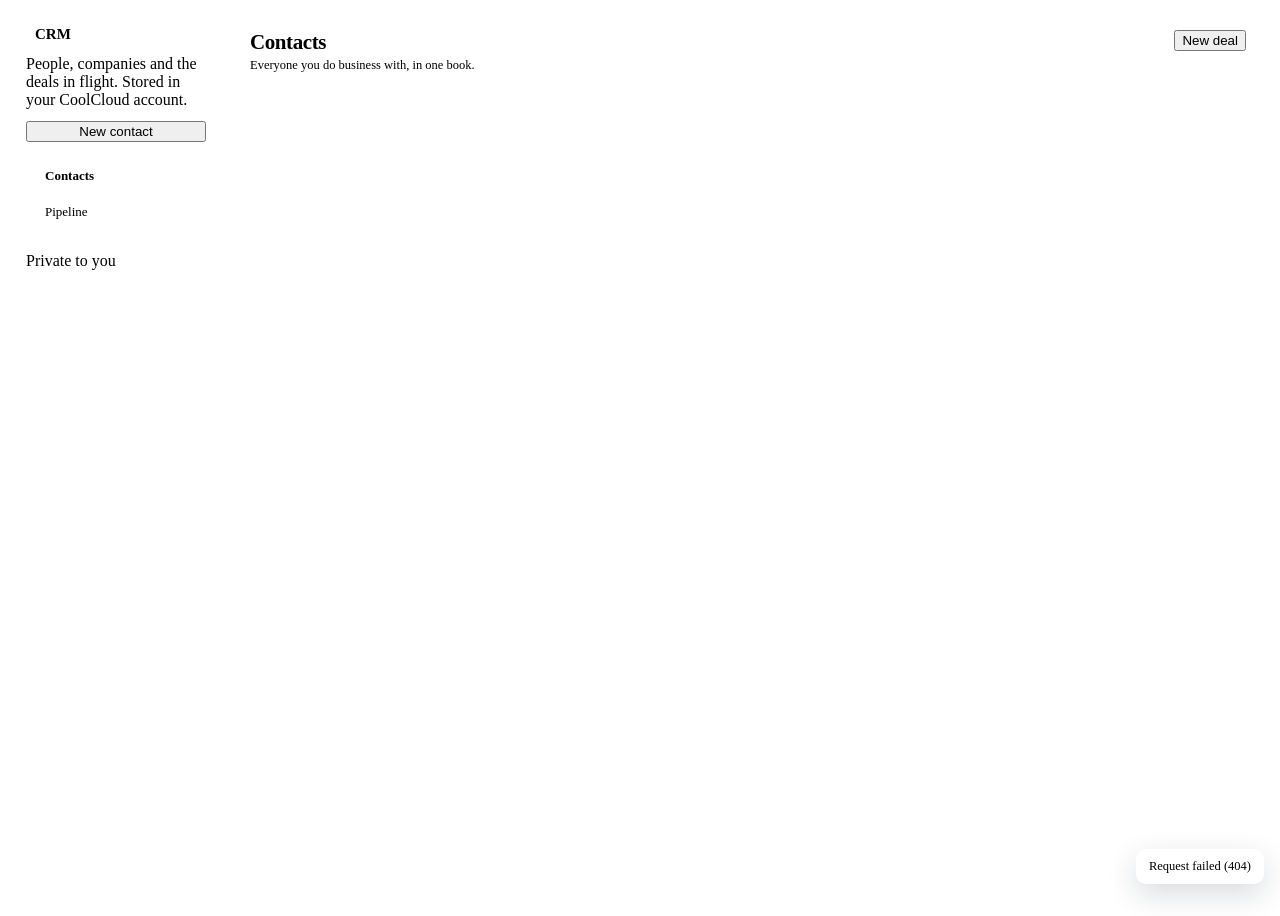
==== apps/cc-crm/web/index.html @ cfc24ede "Publish the Official CoolCloud App Registry" ====
<!doctype html>
<html lang="en" data-theme="light">
  <head>
    <meta charset="utf-8" />
    <meta name="viewport" content="width=device-width, initial-scale=1" />
    <title>CRM · CoolCloud</title>
    <link rel="stylesheet" href="/vendor/fa/css/all.min.css" />
    <link rel="stylesheet" href="/vendor/fonts/inter.css" />
    <link rel="stylesheet" href="/css/tokens.css" />
    <link rel="stylesheet" href="/css/base.css" />
    <link rel="stylesheet" href="/css/components.css" />
    <style>
      body { background: var(--bg); }
      .app { display: grid; grid-template-columns: 216px 1fr; min-height: 100vh; }
      .rail { border-right: 1px solid var(--border); background: var(--surface); padding: 18px; display: flex; flex-direction: column; gap: 12px; }
      .rail .brand { display: flex; align-items: center; gap: 9px; font-weight: 650; font-size: 15px; color: var(--text); }
      .rail .brand i { color: var(--app-crm, var(--accent)); }
      .rail .nav { display: flex; flex-direction: column; gap: 4px; margin-top: 6px; }
      .rail .nav button { display: flex; align-items: center; gap: 9px; border: 0; background: none; padding: 8px 10px; border-radius: 9px; color: var(--text-2); font: inherit; font-size: 13px; cursor: pointer; text-align: left; }
      .rail .nav button:hover { background: var(--surface-3); color: var(--text); }
      .rail .nav button[aria-current='true'] { background: var(--accent-soft); color: var(--accent); font-weight: 600; }
      .pane { padding: 22px 26px 40px; min-width: 0; }
      .head { display: flex; align-items: flex-start; justify-content: space-between; gap: 14px; flex-wrap: wrap; margin-bottom: 18px; }
      .head h1 { font-size: 21px; margin: 0; letter-spacing: -0.02em; }
      .head p { margin: 3px 0 0; color: var(--text-3); font-size: 12.5px; }
      .stats { display: grid; grid-template-columns: repeat(4, minmax(0, 1fr)); gap: 12px; margin-bottom: 20px; }
      .stat { background: var(--surface); border: 1px solid var(--border); border-radius: 13px; padding: 13px 15px; }
      .stat b { display: block; font-size: 20px; letter-spacing: -0.03em; }
      .stat span { color: var(--text-3); font-size: 11.5px; text-transform: uppercase; letter-spacing: 0.06em; }
      .toolbar { display: flex; gap: 10px; align-items: center; margin-bottom: 12px; flex-wrap: wrap; }
      .toolbar input { flex: 1; min-width: 180px; }
      .board { display: grid; grid-template-columns: repeat(5, minmax(170px, 1fr)); gap: 10px; overflow-x: auto; padding-bottom: 8px; }
      .col { background: var(--surface-2); border: 1px solid var(--border); border-radius: 13px; padding: 10px; min-height: 140px; display: flex; flex-direction: column; gap: 8px; }
      .col h3 { margin: 0 0 2px; font-size: 11.5px; text-transform: uppercase; letter-spacing: 0.06em; color: var(--text-3); display: flex; justify-content: space-between; }
      .deal { background: var(--surface); border: 1px solid var(--border); border-radius: 10px; padding: 10px; cursor: pointer; }
      .deal:hover { border-color: var(--accent-line); }
      .deal b { display: block; font-size: 12.5px; }
      .deal span { font-size: 11.5px; color: var(--text-3); }
      .deal .val { color: var(--ok); font-weight: 650; font-size: 12px; }
      .sheet { position: fixed; inset: 0; background: var(--overlay); display: grid; place-items: center; padding: 18px; z-index: 60; }
      .sheet-card { background: var(--surface); border: 1px solid var(--border); border-radius: 16px; padding: 20px; width: min(470px, 100%); box-shadow: 0 24px 70px rgba(9, 30, 52, 0.3); max-height: 90vh; overflow: auto; }
      .sheet-card h2 { margin: 0 0 3px; font-size: 16px; }
      .sheet-card .sub { color: var(--text-3); font-size: 12.5px; margin: 0 0 14px; }
      .actions { display: flex; justify-content: flex-end; gap: 8px; margin-top: 16px; }
      .toasts { position: fixed; right: 16px; bottom: 16px; display: flex; flex-direction: column; gap: 8px; z-index: 90; }
      .toast { background: var(--surface); border: 1px solid var(--border); border-left: 3px solid var(--ok); border-radius: 10px; padding: 10px 13px; font-size: 12.5px; box-shadow: 0 10px 30px rgba(9, 30, 52, 0.16); }
      .toast.bad { border-left-color: var(--danger); }
      .empty-state { text-align: center; padding: 40px 10px; color: var(--text-3); }
      .empty-state i { font-size: 26px; display: block; margin-bottom: 10px; opacity: 0.6; }
      .empty-state p { margin: 0 0 12px; font-size: 13px; }
      @media (max-width: 780px) { .app { grid-template-columns: 1fr; } .rail { border-right: 0; border-bottom: 1px solid var(--border); } .stats { grid-template-columns: repeat(2, 1fr); } .pane { padding: 18px; } }
    </style>
  </head>
  <body>
    <div class="app">
      <aside class="rail">
        <div class="brand"><i class="fa-solid fa-handshake"></i> CRM</div>
        <p class="hint" style="margin: 0">People, companies and the deals in flight. Stored in your CoolCloud account.</p>
        <button class="btn primary sm" id="new-contact"><i class="fa-solid fa-user-plus"></i> New contact</button>
        <nav class="nav" aria-label="CRM sections">
          <button data-tab="contacts" aria-current="true"><i class="fa-regular fa-address-book"></i> Contacts</button>
          <button data-tab="pipeline"><i class="fa-solid fa-filter"></i> Pipeline</button>
        </nav>
        <span class="grow"></span>
        <p class="hint" style="margin: 0"><i class="fa-solid fa-lock"></i> Private to you</p>
      </aside>
      <main class="pane">
        <div class="head">
          <div>
            <h1 id="title">Contacts</h1>
            <p id="subtitle">Everyone you do business with, in one book.</p>
          </div>
          <div class="row" style="gap: 8px">
            <button class="btn quiet sm" id="new-deal"><i class="fa-solid fa-plus"></i> New deal</button>
          </div>
        </div>
        <div class="stats" id="stats"></div>
        <div id="view"></div>
      </main>
    </div>
    <div id="modal-root"></div>
    <div class="toasts" id="toast-root"></div>

    <script type="module">
      const APP = 'cc:crm';
      const STAGES = [
        ['lead', 'Lead'],
        ['qualified', 'Qualified'],
        ['proposal', 'Proposal'],
        ['won', 'Won'],
        ['lost', 'Lost']
      ];
      const $ = (sel, root = document) => root.querySelector(sel);
      const esc = (value) =>
        String(value ?? '').replace(/[&<>"']/g, (char) => ({ '&': '&amp;', '<': '&lt;', '>': '&gt;', '"': '&quot;', "'": '&#39;' }[char]));
      const money = (value) => '$' + Number(value || 0).toLocaleString(undefined, { maximumFractionDigits: 0 });
      const uid = () => Date.now().toString(36) + Math.random().toString(36).slice(2, 7);

      try {
        document.documentElement.dataset.theme = window.parent.document.documentElement.dataset.theme || 'light';
      } catch {
        /* standalone */
      }

      let db = { contacts: [], deals: [] };
      let tab = 'contacts';
      let query = '';

      async function api(path, { method = 'GET', body } = {}) {
        const init = { method, credentials: 'same-origin', headers: {} };
        if (body !== undefined) {
          init.headers['Content-Type'] = 'application/json';
          init.body = JSON.stringify(body);
        }
        const response = await fetch(path, init);
        let data = null;
        try {
          data = await response.json();
        } catch {
          data = null;
        }
        if (!response.ok) {
          const error = new Error(data?.error || `Request failed (${response.status})`);
          error.status = response.status;
          throw error;
        }
        return data || {};
      }

      function toast(message, bad = false) {
        const node = document.createElement('div');
        node.className = `toast${bad ? ' bad' : ''}`;
        node.textContent = message;
        $('#toast-root').appendChild(node);
        setTimeout(() => node.remove(), bad ? 6000 : 3000);
      }

      function sheet({ title, sub = '', body, submit = 'Save', onSubmit }) {
        const wrap = document.createElement('div');
        wrap.className = 'sheet';
        wrap.innerHTML = `<form class="sheet-card">
          <h2>${esc(title)}</h2>
          ${sub ? `<p class="sub">${esc(sub)}</p>` : ''}
          ${body}
          <div class="actions">
            <button type="button" class="btn ghost" data-close>Cancel</button>
            <button type="submit" class="btn primary">${esc(submit)}</button>
          </div>
        </form>`;
        const close = () => wrap.remove();
        wrap.addEventListener('mousedown', (event) => {
          if (event.target === wrap) close();
        });
        wrap.querySelector('[data-close]').addEventListener('click', close);
        wrap.querySelector('form').addEventListener('submit', async (event) => {
          event.preventDefault();
          const button = wrap.querySelector('button[type="submit"]');
          button.disabled = true;
          try {
            await onSubmit(wrap);
            close();
          } catch (error) {
            toast(error.message, true);
            button.disabled = false;
          }
        });
        $('#modal-root').appendChild(wrap);
        setTimeout(() => wrap.querySelector('input, textarea, select')?.focus(), 30);
        return { wrap, close };
      }

      async function load() {
        try {
          const data = await api(`/api/apps/${APP}/storage`);
          const saved = JSON.parse(data.data?.state || '{}');
          db = { contacts: Array.isArray(saved.contacts) ? saved.contacts : [], deals: Array.isArray(saved.deals) ? saved.deals : [] };
          render();
        } catch (error) {
          if (error.status === 403) return renderConsent();
          toast(error.message, true);
        }
      }

      async function save() {
        await api(`/api/apps/${APP}/storage`, { method: 'PUT', body: { key: 'state', value: JSON.stringify(db) } });
      }

      function renderConsent() {
        $('#stats').innerHTML = '';
        $('#view').innerHTML = `<div class="card empty-state">
          <i class="fa-solid fa-shield-halved"></i>
          <p>CRM keeps its contacts and deals in your CoolCloud account. Allow storage once to start.</p>
          <button class="btn primary sm" id="grant"><i class="fa-solid fa-check"></i> Allow storage</button>
        </div>`;
        $('#grant').addEventListener('click', async () => {
          try {
            await api(`/api/apps/${APP}/grants`, { method: 'POST', body: { scopes: ['storage'] } });
            await load();
          } catch (error) {
            toast(error.message, true);
          }
        });
      }

      function render() {
        const open = db.deals.filter((deal) => deal.stage && !['won', 'lost'].includes(deal.stage));
        const pipeline = open.reduce((sum, deal) => sum + Number(deal.value || 0), 0);
        const won = db.deals.filter((deal) => deal.stage === 'won').reduce((sum, deal) => sum + Number(deal.value || 0), 0);
        $('#stats').innerHTML = `
          <div class="stat"><span>Contacts</span><b>${db.contacts.length}</b></div>
          <div class="stat"><span>Open deals</span><b>${open.length}</b></div>
          <div class="stat"><span>Open pipeline</span><b>${money(pipeline)}</b></div>
          <div class="stat"><span>Won</span><b>${money(won)}</b></div>`;

        document.querySelectorAll('.rail [data-tab]').forEach((node) => {
          node.setAttribute('aria-current', String(node.dataset.tab === tab));
        });
        $('#title').textContent = tab === 'contacts' ? 'Contacts' : 'Pipeline';
        $('#subtitle').textContent =
          tab === 'contacts' ? 'Everyone you do business with, in one book.' : 'Drag your attention across the stages, not your mouse.';

        if (tab === 'contacts') return renderContacts();
        return renderPipeline();
      }

      function renderContacts() {
        const list = db.contacts
          .filter((contact) => !query || `${contact.name} ${contact.company} ${contact.email}`.toLowerCase().includes(query))
          .sort((a, b) => String(a.name).localeCompare(String(b.name)));
        const dealsFor = (contact) => db.deals.filter((deal) => deal.contact === contact.id);
        $('#view').innerHTML = `
          <div class="toolbar">
            <input class="input" id="search" placeholder="Search contacts..." value="${esc(query)}" aria-label="Search contacts" />
          </div>
          ${
            list.length
              ? `<table class="table"><thead><tr><th>Name</th><th>Company</th><th>Email</th><th>Open deals</th><th></th></tr></thead><tbody>
                  ${list
                    .map((contact) => {
                      const deals = dealsFor(contact);
                      return `<tr>
                        <td><button class="strong small" style="border:0;background:none;padding:0;cursor:pointer;font:inherit;color:var(--accent)" data-edit-contact="${esc(contact.id)}">${esc(contact.name || 'Unnamed')}</button><div class="tiny dim">${esc(contact.phone || '')}</div></td>
                        <td class="small">${esc(contact.company || '—')}</td>
                        <td class="small">${contact.email ? `<a href="mailto:${esc(contact.email)}">${esc(contact.email)}</a>` : '—'}</td>
                        <td>${deals.length ? `<span class="badge">${deals.length}</span>` : '<span class="tiny dim">—</span>'}</td>
                        <td class="actions"><button class="btn ghost icon sm" data-edit-contact="${esc(contact.id)}" aria-label="Edit"><i class="fa-solid fa-pen"></i></button><button class="btn ghost icon sm" data-del-contact="${esc(contact.id)}" aria-label="Delete"><i class="fa-solid fa-trash-can"></i></button></td>
                      </tr>`;
                    })
                    .join('')}
                </tbody></table>`
              : `<div class="card empty-state"><i class="fa-regular fa-address-book"></i><p>${query ? 'No contact matches that search.' : 'Your book is empty. Add the first person you work with.'}</p><button class="btn primary sm" data-new-contact>Add a contact</button></div>`
          }`;
        $('#search')?.addEventListener('input', (event) => {
          query = event.target.value.trim().toLowerCase();
          renderContacts();
        });
        $('#view').querySelectorAll('[data-edit-contact]').forEach((node) =>
          node.addEventListener('click', () => contactForm(node.dataset.editContact))
        );
        $('#view').querySelectorAll('[data-del-contact]').forEach((node) =>
          node.addEventListener('click', async () => {
            const contact = db.contacts.find((item) => item.id === node.dataset.delContact);
            if (!contact || !confirm(`Delete ${contact.name}?`)) return;
            db.contacts = db.contacts.filter((item) => item.id !== contact.id);
            db.deals = db.deals.filter((deal) => deal.contact !== contact.id);
            await save();
            render();
            toast('Contact deleted');
          })
        );
        $('#view').querySelector('[data-new-contact]')?.addEventListener('click', () => contactForm());
      }

      function contactForm(id) {
        const contact = db.contacts.find((item) => item.id === id) || {};
        sheet({
          title: id ? 'Edit contact' : 'New contact',
          body: `<div class="stack-3">
            <div class="field"><label class="label">Name</label><input class="input" name="name" required value="${esc(contact.name || '')}" /></div>
            <div class="field"><label class="label">Company</label><input class="input" name="company" value="${esc(contact.company || '')}" /></div>
            <div class="field-row"><div class="field"><label class="label">Email</label><input class="input" type="email" name="email" value="${esc(contact.email || '')}" /></div>
            <div class="field"><label class="label">Phone</label><input class="input" name="phone" value="${esc(contact.phone || '')}" /></div></div>
            <div class="field"><label class="label">Notes</label><textarea class="input" name="notes" rows="3">${esc(contact.notes || '')}</textarea></div>
          </div>`,
          onSubmit: async (wrap) => {
            const form = wrap.querySelector('form');
            const data = Object.fromEntries(new FormData(form).entries());
            if (!String(data.name).trim()) throw new Error('A name is required');
            if (id) Object.assign(contact, data);
            else db.contacts.push({ id: uid(), ...data });
            await save();
            render();
            toast(id ? 'Contact updated' : 'Contact added');
          }
        });
      }

      function renderPipeline() {
        $('#view').innerHTML = `<div class="board">${STAGES.map(([key, label]) => {
          const deals = db.deals.filter((deal) => (deal.stage || 'lead') === key);
          return `<section class="col"><h3><span>${label}</span><span>${deals.length}</span></h3>
            ${deals
              .map(
                (deal) => `<article class="deal" data-edit-deal="${esc(deal.id)}">
                  <b>${esc(deal.title || 'Untitled deal')}</b>
                  <span>${esc(db.contacts.find((contact) => contact.id === deal.contact)?.name || 'No contact')}</span>
                  <div class="val">${money(deal.value)}</div>
                </article>`
              )
              .join('')}
            ${deals.length ? '' : '<p class="tiny dim" style="margin:4px">Nothing here.</p>'}
          </section>`;
        }).join('')}</div>
        ${db.deals.length ? '' : `<div class="card empty-state" style="margin-top:16px"><i class="fa-solid fa-filter"></i><p>No deals yet. Add one and move it through the stages.</p><button class="btn primary sm" data-new-deal>Add a deal</button></div>`}`;
        $('#view').querySelectorAll('[data-edit-deal]').forEach((node) =>
          node.addEventListener('click', () => dealForm(node.dataset.editDeal))
        );
        $('#view').querySelector('[data-new-deal]')?.addEventListener('click', () => dealForm());
      }

      function dealForm(id) {
        const deal = db.deals.find((item) => item.id === id) || {};
        sheet({
          title: id ? 'Edit deal' : 'New deal',
          body: `<div class="stack-3">
            <div class="field"><label class="label">Deal</label><input class="input" name="title" required value="${esc(deal.title || '')}" /></div>
            <div class="field-row"><div class="field"><label class="label">Value</label><input class="input" type="number" min="0" step="1" name="value" value="${esc(deal.value ?? '')}" /></div>
            <div class="field"><label class="label">Stage</label><select class="select" name="stage">${STAGES.map(
              ([key, label]) => `<option value="${key}" ${((deal.stage || 'lead') === key) ? 'selected' : ''}>${label}</option>`
            ).join('')}</select></div></div>
            <div class="field"><label class="label">Contact</label><select class="select" name="contact"><option value="">No contact</option>${db.contacts
              .map((contact) => `<option value="${esc(contact.id)}" ${deal.contact === contact.id ? 'selected' : ''}>${esc(contact.name)}</option>`)
              .join('')}</select></div>
            <div class="field"><label class="label">Notes</label><textarea class="input" name="notes" rows="2">${esc(deal.notes || '')}</textarea></div>
          </div>
          ${id ? '<div class="actions" style="justify-content:flex-start;margin-top:10px"><button type="button" class="btn danger sm" data-delete>Delete deal</button></div>' : ''}`,
          onSubmit: async (wrap) => {
            const data = Object.fromEntries(new FormData(wrap.querySelector('form')).entries());
            data.value = Number(data.value) || 0;
            if (!String(data.title).trim()) throw new Error('A deal needs a title');
            if (id) Object.assign(deal, data);
            else db.deals.push({ id: uid(), ...data });
            await save();
            render();
            toast(id ? 'Deal updated' : 'Deal added');
          }
        });
        if (id) {
          document.querySelector('.sheet [data-delete]')?.addEventListener('click', async () => {
            if (!confirm('Delete this deal?')) return;
            db.deals = db.deals.filter((item) => item.id !== id);
            await save();
            document.querySelector('.sheet')?.remove();
            render();
            toast('Deal deleted');
          });
        }
      }

      document.querySelectorAll('.rail [data-tab]').forEach((node) => {
        node.addEventListener('click', () => {
          tab = node.dataset.tab;
          query = '';
          render();
        });
      });
      $('#new-contact').addEventListener('click', () => contactForm());
      $('#new-deal').addEventListener('click', () => dealForm());
      load();
    </script>
  </body>
</html>
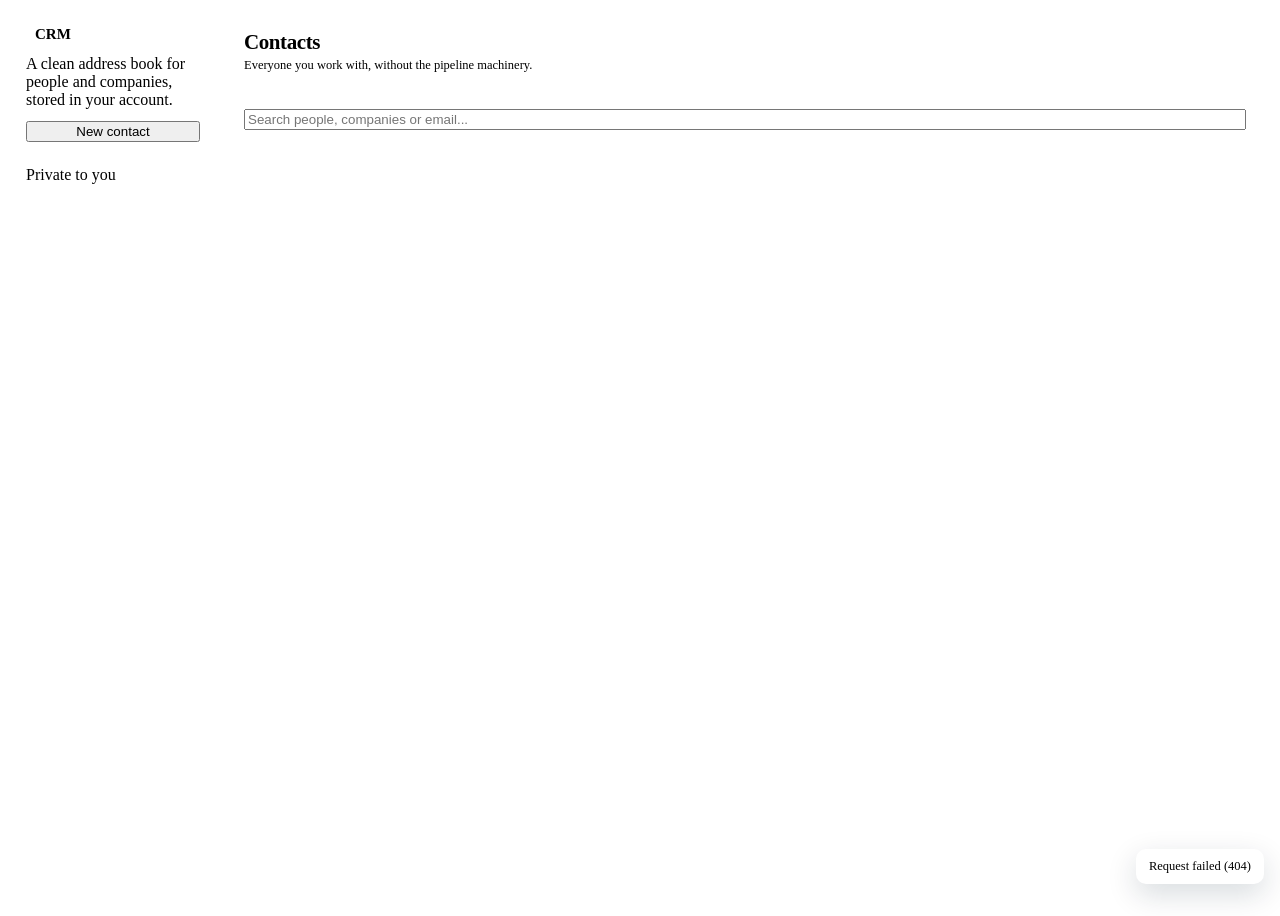
==== commit a894838e: "Focus the Community CRM and Finance apps Community keeps a contacts book and an invoice list; the fu" ====
--- a/apps/cc-crm/web/index.html
+++ b/apps/cc-crm/web/index.html
@@ -3,7 +3,7 @@
   <head>
     <meta charset="utf-8" />
     <meta name="viewport" content="width=device-width, initial-scale=1" />
-    <title>CRM · CoolCloud</title>
+    <title>CRM · CoolCloud Community</title>
     <link rel="stylesheet" href="/vendor/fa/css/all.min.css" />
     <link rel="stylesheet" href="/vendor/fonts/inter.css" />
     <link rel="stylesheet" href="/css/tokens.css" />
@@ -11,32 +11,18 @@
     <link rel="stylesheet" href="/css/components.css" />
     <style>
       body { background: var(--bg); }
-      .app { display: grid; grid-template-columns: 216px 1fr; min-height: 100vh; }
+      .app { display: grid; grid-template-columns: 210px 1fr; min-height: 100vh; }
       .rail { border-right: 1px solid var(--border); background: var(--surface); padding: 18px; display: flex; flex-direction: column; gap: 12px; }
-      .rail .brand { display: flex; align-items: center; gap: 9px; font-weight: 650; font-size: 15px; color: var(--text); }
+      .rail .brand { display: flex; align-items: center; gap: 9px; font-weight: 650; font-size: 15px; }
       .rail .brand i { color: var(--app-crm, var(--accent)); }
-      .rail .nav { display: flex; flex-direction: column; gap: 4px; margin-top: 6px; }
-      .rail .nav button { display: flex; align-items: center; gap: 9px; border: 0; background: none; padding: 8px 10px; border-radius: 9px; color: var(--text-2); font: inherit; font-size: 13px; cursor: pointer; text-align: left; }
-      .rail .nav button:hover { background: var(--surface-3); color: var(--text); }
-      .rail .nav button[aria-current='true'] { background: var(--accent-soft); color: var(--accent); font-weight: 600; }
       .pane { padding: 22px 26px 40px; min-width: 0; }
       .head { display: flex; align-items: flex-start; justify-content: space-between; gap: 14px; flex-wrap: wrap; margin-bottom: 18px; }
       .head h1 { font-size: 21px; margin: 0; letter-spacing: -0.02em; }
       .head p { margin: 3px 0 0; color: var(--text-3); font-size: 12.5px; }
-      .stats { display: grid; grid-template-columns: repeat(4, minmax(0, 1fr)); gap: 12px; margin-bottom: 20px; }
-      .stat { background: var(--surface); border: 1px solid var(--border); border-radius: 13px; padding: 13px 15px; }
-      .stat b { display: block; font-size: 20px; letter-spacing: -0.03em; }
-      .stat span { color: var(--text-3); font-size: 11.5px; text-transform: uppercase; letter-spacing: 0.06em; }
-      .toolbar { display: flex; gap: 10px; align-items: center; margin-bottom: 12px; flex-wrap: wrap; }
-      .toolbar input { flex: 1; min-width: 180px; }
-      .board { display: grid; grid-template-columns: repeat(5, minmax(170px, 1fr)); gap: 10px; overflow-x: auto; padding-bottom: 8px; }
-      .col { background: var(--surface-2); border: 1px solid var(--border); border-radius: 13px; padding: 10px; min-height: 140px; display: flex; flex-direction: column; gap: 8px; }
-      .col h3 { margin: 0 0 2px; font-size: 11.5px; text-transform: uppercase; letter-spacing: 0.06em; color: var(--text-3); display: flex; justify-content: space-between; }
-      .deal { background: var(--surface); border: 1px solid var(--border); border-radius: 10px; padding: 10px; cursor: pointer; }
-      .deal:hover { border-color: var(--accent-line); }
-      .deal b { display: block; font-size: 12.5px; }
-      .deal span { font-size: 11.5px; color: var(--text-3); }
-      .deal .val { color: var(--ok); font-weight: 650; font-size: 12px; }
+      .stats { display: flex; gap: 18px; flex-wrap: wrap; margin-bottom: 18px; color: var(--text-3); font-size: 12px; }
+      .stats b { display: block; font-size: 19px; color: var(--text); letter-spacing: -0.02em; }
+      .toolbar { display: flex; gap: 10px; margin-bottom: 12px; }
+      .toolbar input { flex: 1; }
       .sheet { position: fixed; inset: 0; background: var(--overlay); display: grid; place-items: center; padding: 18px; z-index: 60; }
       .sheet-card { background: var(--surface); border: 1px solid var(--border); border-radius: 16px; padding: 20px; width: min(470px, 100%); box-shadow: 0 24px 70px rgba(9, 30, 52, 0.3); max-height: 90vh; overflow: auto; }
       .sheet-card h2 { margin: 0 0 3px; font-size: 16px; }
@@ -48,33 +34,29 @@
       .empty-state { text-align: center; padding: 40px 10px; color: var(--text-3); }
       .empty-state i { font-size: 26px; display: block; margin-bottom: 10px; opacity: 0.6; }
       .empty-state p { margin: 0 0 12px; font-size: 13px; }
-      @media (max-width: 780px) { .app { grid-template-columns: 1fr; } .rail { border-right: 0; border-bottom: 1px solid var(--border); } .stats { grid-template-columns: repeat(2, 1fr); } .pane { padding: 18px; } }
+      @media (max-width: 780px) { .app { grid-template-columns: 1fr; } .rail { border-right: 0; border-bottom: 1px solid var(--border); } .pane { padding: 18px; } }
     </style>
   </head>
   <body>
     <div class="app">
       <aside class="rail">
         <div class="brand"><i class="fa-solid fa-handshake"></i> CRM</div>
-        <p class="hint" style="margin: 0">People, companies and the deals in flight. Stored in your CoolCloud account.</p>
+        <p class="hint" style="margin: 0">A clean address book for people and companies, stored in your account.</p>
         <button class="btn primary sm" id="new-contact"><i class="fa-solid fa-user-plus"></i> New contact</button>
-        <nav class="nav" aria-label="CRM sections">
-          <button data-tab="contacts" aria-current="true"><i class="fa-regular fa-address-book"></i> Contacts</button>
-          <button data-tab="pipeline"><i class="fa-solid fa-filter"></i> Pipeline</button>
-        </nav>
         <span class="grow"></span>
         <p class="hint" style="margin: 0"><i class="fa-solid fa-lock"></i> Private to you</p>
       </aside>
       <main class="pane">
         <div class="head">
           <div>
-            <h1 id="title">Contacts</h1>
-            <p id="subtitle">Everyone you do business with, in one book.</p>
-          </div>
-          <div class="row" style="gap: 8px">
-            <button class="btn quiet sm" id="new-deal"><i class="fa-solid fa-plus"></i> New deal</button>
+            <h1>Contacts</h1>
+            <p>Everyone you work with, without the pipeline machinery.</p>
           </div>
         </div>
         <div class="stats" id="stats"></div>
+        <div class="toolbar">
+          <input class="input" id="search" placeholder="Search people, companies or email..." aria-label="Search contacts" />
+        </div>
         <div id="view"></div>
       </main>
     </div>
@@ -83,17 +65,9 @@
 
     <script type="module">
       const APP = 'cc:crm';
-      const STAGES = [
-        ['lead', 'Lead'],
-        ['qualified', 'Qualified'],
-        ['proposal', 'Proposal'],
-        ['won', 'Won'],
-        ['lost', 'Lost']
-      ];
       const $ = (sel, root = document) => root.querySelector(sel);
       const esc = (value) =>
         String(value ?? '').replace(/[&<>"']/g, (char) => ({ '&': '&amp;', '<': '&lt;', '>': '&gt;', '"': '&quot;', "'": '&#39;' }[char]));
-      const money = (value) => '$' + Number(value || 0).toLocaleString(undefined, { maximumFractionDigits: 0 });
       const uid = () => Date.now().toString(36) + Math.random().toString(36).slice(2, 7);
 
       try {
@@ -102,8 +76,7 @@
         /* standalone */
       }
 
-      let db = { contacts: [], deals: [] };
-      let tab = 'contacts';
+      let contacts = [];
       let query = '';
 
       async function api(path, { method = 'GET', body } = {}) {
@@ -135,13 +108,12 @@
         setTimeout(() => node.remove(), bad ? 6000 : 3000);
       }
 
-      function sheet({ title, sub = '', body, submit = 'Save', onSubmit }) {
+      function sheet({ title, body, submit = 'Save', onSubmit }) {
         const wrap = document.createElement('div');
         wrap.className = 'sheet';
         wrap.innerHTML = `<form class="sheet-card">
           <h2>${esc(title)}</h2>
-          ${sub ? `<p class="sub">${esc(sub)}</p>` : ''}
-          ${body}
+          <div style="margin-top:12px">${body}</div>
           <div class="actions">
             <button type="button" class="btn ghost" data-close>Cancel</button>
             <button type="submit" class="btn primary">${esc(submit)}</button>
@@ -165,15 +137,14 @@
           }
         });
         $('#modal-root').appendChild(wrap);
-        setTimeout(() => wrap.querySelector('input, textarea, select')?.focus(), 30);
-        return { wrap, close };
+        setTimeout(() => wrap.querySelector('input, textarea')?.focus(), 30);
       }
 
       async function load() {
         try {
           const data = await api(`/api/apps/${APP}/storage`);
           const saved = JSON.parse(data.data?.state || '{}');
-          db = { contacts: Array.isArray(saved.contacts) ? saved.contacts : [], deals: Array.isArray(saved.deals) ? saved.deals : [] };
+          contacts = Array.isArray(saved.contacts) ? saved.contacts : [];
           render();
         } catch (error) {
           if (error.status === 403) return renderConsent();
@@ -182,14 +153,14 @@
       }
 
       async function save() {
-        await api(`/api/apps/${APP}/storage`, { method: 'PUT', body: { key: 'state', value: JSON.stringify(db) } });
+        await api(`/api/apps/${APP}/storage`, { method: 'PUT', body: { key: 'state', value: JSON.stringify({ contacts }) } });
       }
 
       function renderConsent() {
         $('#stats').innerHTML = '';
         $('#view').innerHTML = `<div class="card empty-state">
           <i class="fa-solid fa-shield-halved"></i>
-          <p>CRM keeps its contacts and deals in your CoolCloud account. Allow storage once to start.</p>
+          <p>CRM keeps its contacts in your CoolCloud account. Allow storage once to start.</p>
           <button class="btn primary sm" id="grant"><i class="fa-solid fa-check"></i> Allow storage</button>
         </div>`;
         $('#grant').addEventListener('click', async () => {
@@ -203,76 +174,43 @@
       }
 
       function render() {
-        const open = db.deals.filter((deal) => deal.stage && !['won', 'lost'].includes(deal.stage));
-        const pipeline = open.reduce((sum, deal) => sum + Number(deal.value || 0), 0);
-        const won = db.deals.filter((deal) => deal.stage === 'won').reduce((sum, deal) => sum + Number(deal.value || 0), 0);
-        $('#stats').innerHTML = `
-          <div class="stat"><span>Contacts</span><b>${db.contacts.length}</b></div>
-          <div class="stat"><span>Open deals</span><b>${open.length}</b></div>
-          <div class="stat"><span>Open pipeline</span><b>${money(pipeline)}</b></div>
-          <div class="stat"><span>Won</span><b>${money(won)}</b></div>`;
-
-        document.querySelectorAll('.rail [data-tab]').forEach((node) => {
-          node.setAttribute('aria-current', String(node.dataset.tab === tab));
-        });
-        $('#title').textContent = tab === 'contacts' ? 'Contacts' : 'Pipeline';
-        $('#subtitle').textContent =
-          tab === 'contacts' ? 'Everyone you do business with, in one book.' : 'Drag your attention across the stages, not your mouse.';
-
-        if (tab === 'contacts') return renderContacts();
-        return renderPipeline();
-      }
-
-      function renderContacts() {
-        const list = db.contacts
+        const companies = new Set(contacts.map((contact) => String(contact.company || '').trim()).filter(Boolean)).size;
+        $('#stats').innerHTML = `<div><span>Contacts</span><b>${contacts.length}</b></div><div><span>Companies</span><b>${companies}</b></div>`;
+        const list = contacts
           .filter((contact) => !query || `${contact.name} ${contact.company} ${contact.email}`.toLowerCase().includes(query))
           .sort((a, b) => String(a.name).localeCompare(String(b.name)));
-        const dealsFor = (contact) => db.deals.filter((deal) => deal.contact === contact.id);
-        $('#view').innerHTML = `
-          <div class="toolbar">
-            <input class="input" id="search" placeholder="Search contacts..." value="${esc(query)}" aria-label="Search contacts" />
-          </div>
-          ${
-            list.length
-              ? `<table class="table"><thead><tr><th>Name</th><th>Company</th><th>Email</th><th>Open deals</th><th></th></tr></thead><tbody>
-                  ${list
-                    .map((contact) => {
-                      const deals = dealsFor(contact);
-                      return `<tr>
-                        <td><button class="strong small" style="border:0;background:none;padding:0;cursor:pointer;font:inherit;color:var(--accent)" data-edit-contact="${esc(contact.id)}">${esc(contact.name || 'Unnamed')}</button><div class="tiny dim">${esc(contact.phone || '')}</div></td>
-                        <td class="small">${esc(contact.company || '—')}</td>
-                        <td class="small">${contact.email ? `<a href="mailto:${esc(contact.email)}">${esc(contact.email)}</a>` : '—'}</td>
-                        <td>${deals.length ? `<span class="badge">${deals.length}</span>` : '<span class="tiny dim">—</span>'}</td>
-                        <td class="actions"><button class="btn ghost icon sm" data-edit-contact="${esc(contact.id)}" aria-label="Edit"><i class="fa-solid fa-pen"></i></button><button class="btn ghost icon sm" data-del-contact="${esc(contact.id)}" aria-label="Delete"><i class="fa-solid fa-trash-can"></i></button></td>
-                      </tr>`;
-                    })
-                    .join('')}
-                </tbody></table>`
-              : `<div class="card empty-state"><i class="fa-regular fa-address-book"></i><p>${query ? 'No contact matches that search.' : 'Your book is empty. Add the first person you work with.'}</p><button class="btn primary sm" data-new-contact>Add a contact</button></div>`
-          }`;
-        $('#search')?.addEventListener('input', (event) => {
-          query = event.target.value.trim().toLowerCase();
-          renderContacts();
-        });
-        $('#view').querySelectorAll('[data-edit-contact]').forEach((node) =>
-          node.addEventListener('click', () => contactForm(node.dataset.editContact))
-        );
-        $('#view').querySelectorAll('[data-del-contact]').forEach((node) =>
+        $('#view').innerHTML = list.length
+          ? `<table class="table"><thead><tr><th>Name</th><th>Company</th><th>Email</th><th>Phone</th><th></th></tr></thead><tbody>
+              ${list
+                .map(
+                  (contact) => `<tr>
+                    <td><button class="strong small" style="border:0;background:none;padding:0;cursor:pointer;font:inherit;color:var(--accent)" data-edit="${esc(contact.id)}">${esc(contact.name || 'Unnamed')}</button></td>
+                    <td class="small">${esc(contact.company || '—')}</td>
+                    <td class="small">${contact.email ? `<a href="mailto:${esc(contact.email)}">${esc(contact.email)}</a>` : '—'}</td>
+                    <td class="small">${esc(contact.phone || '—')}</td>
+                    <td class="actions"><button class="btn ghost icon sm" data-edit="${esc(contact.id)}" aria-label="Edit"><i class="fa-solid fa-pen"></i></button><button class="btn ghost icon sm" data-del="${esc(contact.id)}" aria-label="Delete"><i class="fa-solid fa-trash-can"></i></button></td>
+                  </tr>`
+                )
+                .join('')}
+            </tbody></table>`
+          : `<div class="card empty-state"><i class="fa-regular fa-address-book"></i><p>${query ? 'No contact matches that search.' : 'Your book is empty. Add the first person you work with.'}</p><button class="btn primary sm" data-new>Add a contact</button></div>`;
+
+        $('#view').querySelectorAll('[data-edit]').forEach((node) => node.addEventListener('click', () => contactForm(node.dataset.edit)));
+        $('#view').querySelectorAll('[data-del]').forEach((node) =>
           node.addEventListener('click', async () => {
-            const contact = db.contacts.find((item) => item.id === node.dataset.delContact);
+            const contact = contacts.find((item) => item.id === node.dataset.del);
             if (!contact || !confirm(`Delete ${contact.name}?`)) return;
-            db.contacts = db.contacts.filter((item) => item.id !== contact.id);
-            db.deals = db.deals.filter((deal) => deal.contact !== contact.id);
+            contacts = contacts.filter((item) => item.id !== contact.id);
             await save();
             render();
             toast('Contact deleted');
           })
         );
-        $('#view').querySelector('[data-new-contact]')?.addEventListener('click', () => contactForm());
+        $('#view').querySelector('[data-new]')?.addEventListener('click', () => contactForm());
       }
 
       function contactForm(id) {
-        const contact = db.contacts.find((item) => item.id === id) || {};
+        const contact = contacts.find((item) => item.id === id) || {};
         sheet({
           title: id ? 'Edit contact' : 'New contact',
           body: `<div class="stack-3">
@@ -283,11 +221,10 @@
             <div class="field"><label class="label">Notes</label><textarea class="input" name="notes" rows="3">${esc(contact.notes || '')}</textarea></div>
           </div>`,
           onSubmit: async (wrap) => {
-            const form = wrap.querySelector('form');
-            const data = Object.fromEntries(new FormData(form).entries());
+            const data = Object.fromEntries(new FormData(wrap.querySelector('form')).entries());
             if (!String(data.name).trim()) throw new Error('A name is required');
             if (id) Object.assign(contact, data);
-            else db.contacts.push({ id: uid(), ...data });
+            else contacts.push({ id: uid(), ...data });
             await save();
             render();
             toast(id ? 'Contact updated' : 'Contact added');
@@ -295,77 +232,11 @@
         });
       }
 
-      function renderPipeline() {
-        $('#view').innerHTML = `<div class="board">${STAGES.map(([key, label]) => {
-          const deals = db.deals.filter((deal) => (deal.stage || 'lead') === key);
-          return `<section class="col"><h3><span>${label}</span><span>${deals.length}</span></h3>
-            ${deals
-              .map(
-                (deal) => `<article class="deal" data-edit-deal="${esc(deal.id)}">
-                  <b>${esc(deal.title || 'Untitled deal')}</b>
-                  <span>${esc(db.contacts.find((contact) => contact.id === deal.contact)?.name || 'No contact')}</span>
-                  <div class="val">${money(deal.value)}</div>
-                </article>`
-              )
-              .join('')}
-            ${deals.length ? '' : '<p class="tiny dim" style="margin:4px">Nothing here.</p>'}
-          </section>`;
-        }).join('')}</div>
-        ${db.deals.length ? '' : `<div class="card empty-state" style="margin-top:16px"><i class="fa-solid fa-filter"></i><p>No deals yet. Add one and move it through the stages.</p><button class="btn primary sm" data-new-deal>Add a deal</button></div>`}`;
-        $('#view').querySelectorAll('[data-edit-deal]').forEach((node) =>
-          node.addEventListener('click', () => dealForm(node.dataset.editDeal))
-        );
-        $('#view').querySelector('[data-new-deal]')?.addEventListener('click', () => dealForm());
-      }
-
-      function dealForm(id) {
-        const deal = db.deals.find((item) => item.id === id) || {};
-        sheet({
-          title: id ? 'Edit deal' : 'New deal',
-          body: `<div class="stack-3">
-            <div class="field"><label class="label">Deal</label><input class="input" name="title" required value="${esc(deal.title || '')}" /></div>
-            <div class="field-row"><div class="field"><label class="label">Value</label><input class="input" type="number" min="0" step="1" name="value" value="${esc(deal.value ?? '')}" /></div>
-            <div class="field"><label class="label">Stage</label><select class="select" name="stage">${STAGES.map(
-              ([key, label]) => `<option value="${key}" ${((deal.stage || 'lead') === key) ? 'selected' : ''}>${label}</option>`
-            ).join('')}</select></div></div>
-            <div class="field"><label class="label">Contact</label><select class="select" name="contact"><option value="">No contact</option>${db.contacts
-              .map((contact) => `<option value="${esc(contact.id)}" ${deal.contact === contact.id ? 'selected' : ''}>${esc(contact.name)}</option>`)
-              .join('')}</select></div>
-            <div class="field"><label class="label">Notes</label><textarea class="input" name="notes" rows="2">${esc(deal.notes || '')}</textarea></div>
-          </div>
-          ${id ? '<div class="actions" style="justify-content:flex-start;margin-top:10px"><button type="button" class="btn danger sm" data-delete>Delete deal</button></div>' : ''}`,
-          onSubmit: async (wrap) => {
-            const data = Object.fromEntries(new FormData(wrap.querySelector('form')).entries());
-            data.value = Number(data.value) || 0;
-            if (!String(data.title).trim()) throw new Error('A deal needs a title');
-            if (id) Object.assign(deal, data);
-            else db.deals.push({ id: uid(), ...data });
-            await save();
-            render();
-            toast(id ? 'Deal updated' : 'Deal added');
-          }
-        });
-        if (id) {
-          document.querySelector('.sheet [data-delete]')?.addEventListener('click', async () => {
-            if (!confirm('Delete this deal?')) return;
-            db.deals = db.deals.filter((item) => item.id !== id);
-            await save();
-            document.querySelector('.sheet')?.remove();
-            render();
-            toast('Deal deleted');
-          });
-        }
-      }
-
-      document.querySelectorAll('.rail [data-tab]').forEach((node) => {
-        node.addEventListener('click', () => {
-          tab = node.dataset.tab;
-          query = '';
-          render();
-        });
+      $('#search').addEventListener('input', (event) => {
+        query = event.target.value.trim().toLowerCase();
+        render();
       });
       $('#new-contact').addEventListener('click', () => contactForm());
-      $('#new-deal').addEventListener('click', () => dealForm());
       load();
     </script>
   </body>
